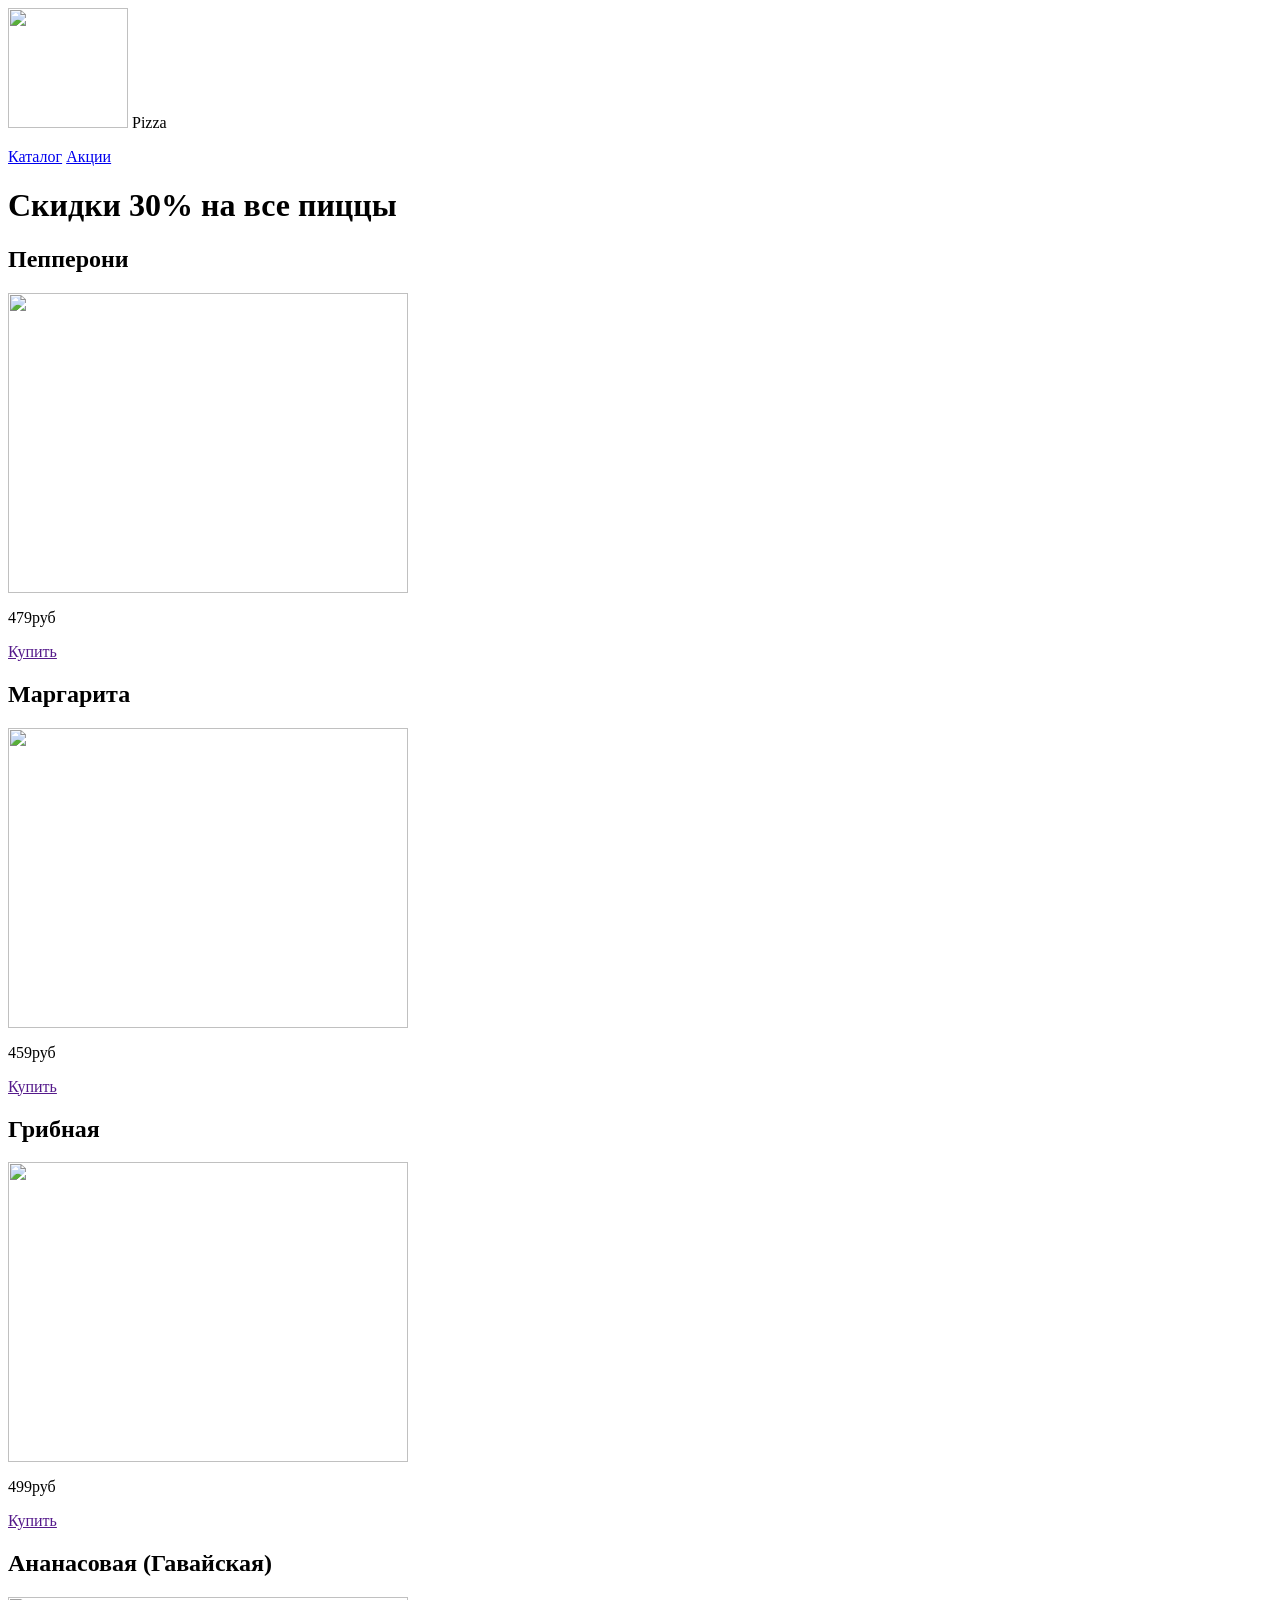
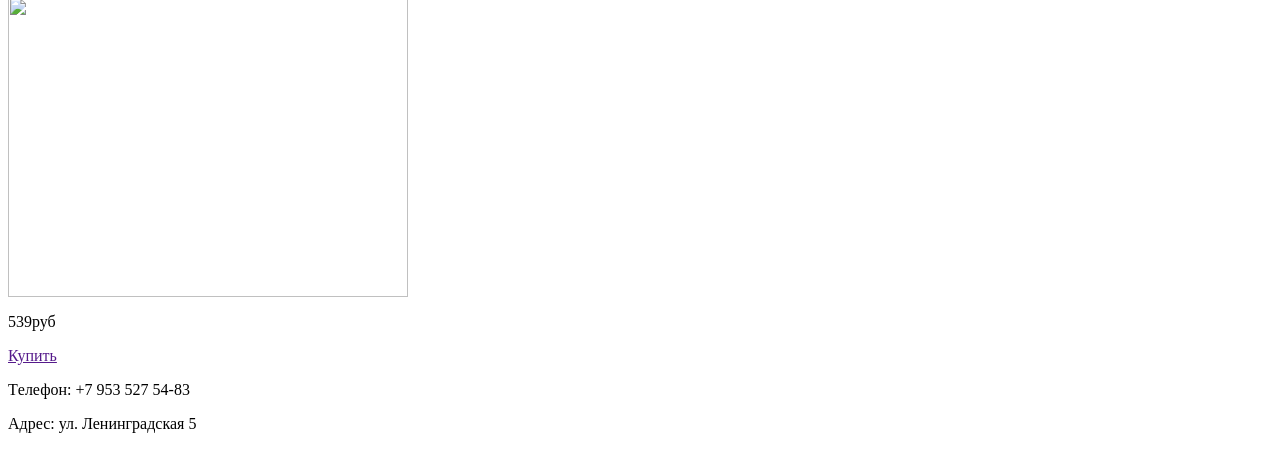
==== index2.html @ 5e8ec864 "index2.html" ====
<html>
    <head>
        <title>Pizza_catalog</title>
        <link rel="stylesheet" href="style2.css">
    </head>
    <body>
        <header>
             <p><img src="https://resizer.avtosushi.ru/resize?quality=90&height=500&width=720&url=https%3A%2F%2Fresizer.avtosushi.ru%2Fcache%2F9%2F2%2Fd%2F92d8979c-2c46-4b62-81ba-65aaca70a763.png&sign=lGvBeWSKjoAVlH5FHgSW0FuEkDZnjFpeVNEcFySIYwQ"width="120px"/>
           Pizza</p>
        </header>
        <nav>
            <a class="Catalok" href="index2.html">Каталог</a>
            <a class="nav-link" href="index1.html">Акции</a>
        </nav>
        <main>
            <h1><b>Скидки 30% на все пиццы</b></h1>
            <section class="info">
                <article>
                    <h2>Пепперони</h2>
                    <img src="https://resizer.avtosushi.ru/resize?quality=90&height=500&width=720&url=https%3A%2F%2Fresizer.avtosushi.ru%2Fcache%2F9%2F2%2Fd%2F92d8979c-2c46-4b62-81ba-65aaca70a763.png&sign=lGvBeWSKjoAVlH5FHgSW0FuEkDZnjFpeVNEcFySIYwQ" 
                    width="400px" height="300px">
                    <p>479руб</p>
                    <a class="article-but" href="">Купить</a>
                </article>
                <article>
                    <h2>Маргарита</h2>
                    <img src="https://the-cafe.ru/wp-content/uploads/2020/11/147c3814bbb34a77afdbc66e9ef20ed7_584x584.jpeg" width="400px" height="300px">
                    <p>459руб</p>
                    <a class="article-but" href="">Купить</a>
                </article>
                <article>
                    <h2>Грибная</h2>
                    <img src="https://roosters-pizza.ru/wa-data/public/shop/products/22/00/22/images/947/947.970@2x.jpg" width="400px" height="300px">
                    <p>499руб</p>
                    <a class="article-but" href="">Купить</a>
                </article>
                <article>
                    <h2>Ананасовая (Гавайская)</h2>
                    <img src="https://encrypted-tbn0.gstatic.com/images?q=tbn:ANd9GcRumyNTH1cbtmkKHtH7ESG-sr_TyFoUqyZVXA&s" width="400px" height="300px">
                    <p>539руб</p>
                    <a class="article-but" href="">Купить</a>
                </article>
            </section>
        </main>
        <footer>
            <p>Tелефон: +7 953 527 54-83</p>   
            <p>Адрес: ул. Ленинградская 5</p> 
        </footer>
    </body>
</html>
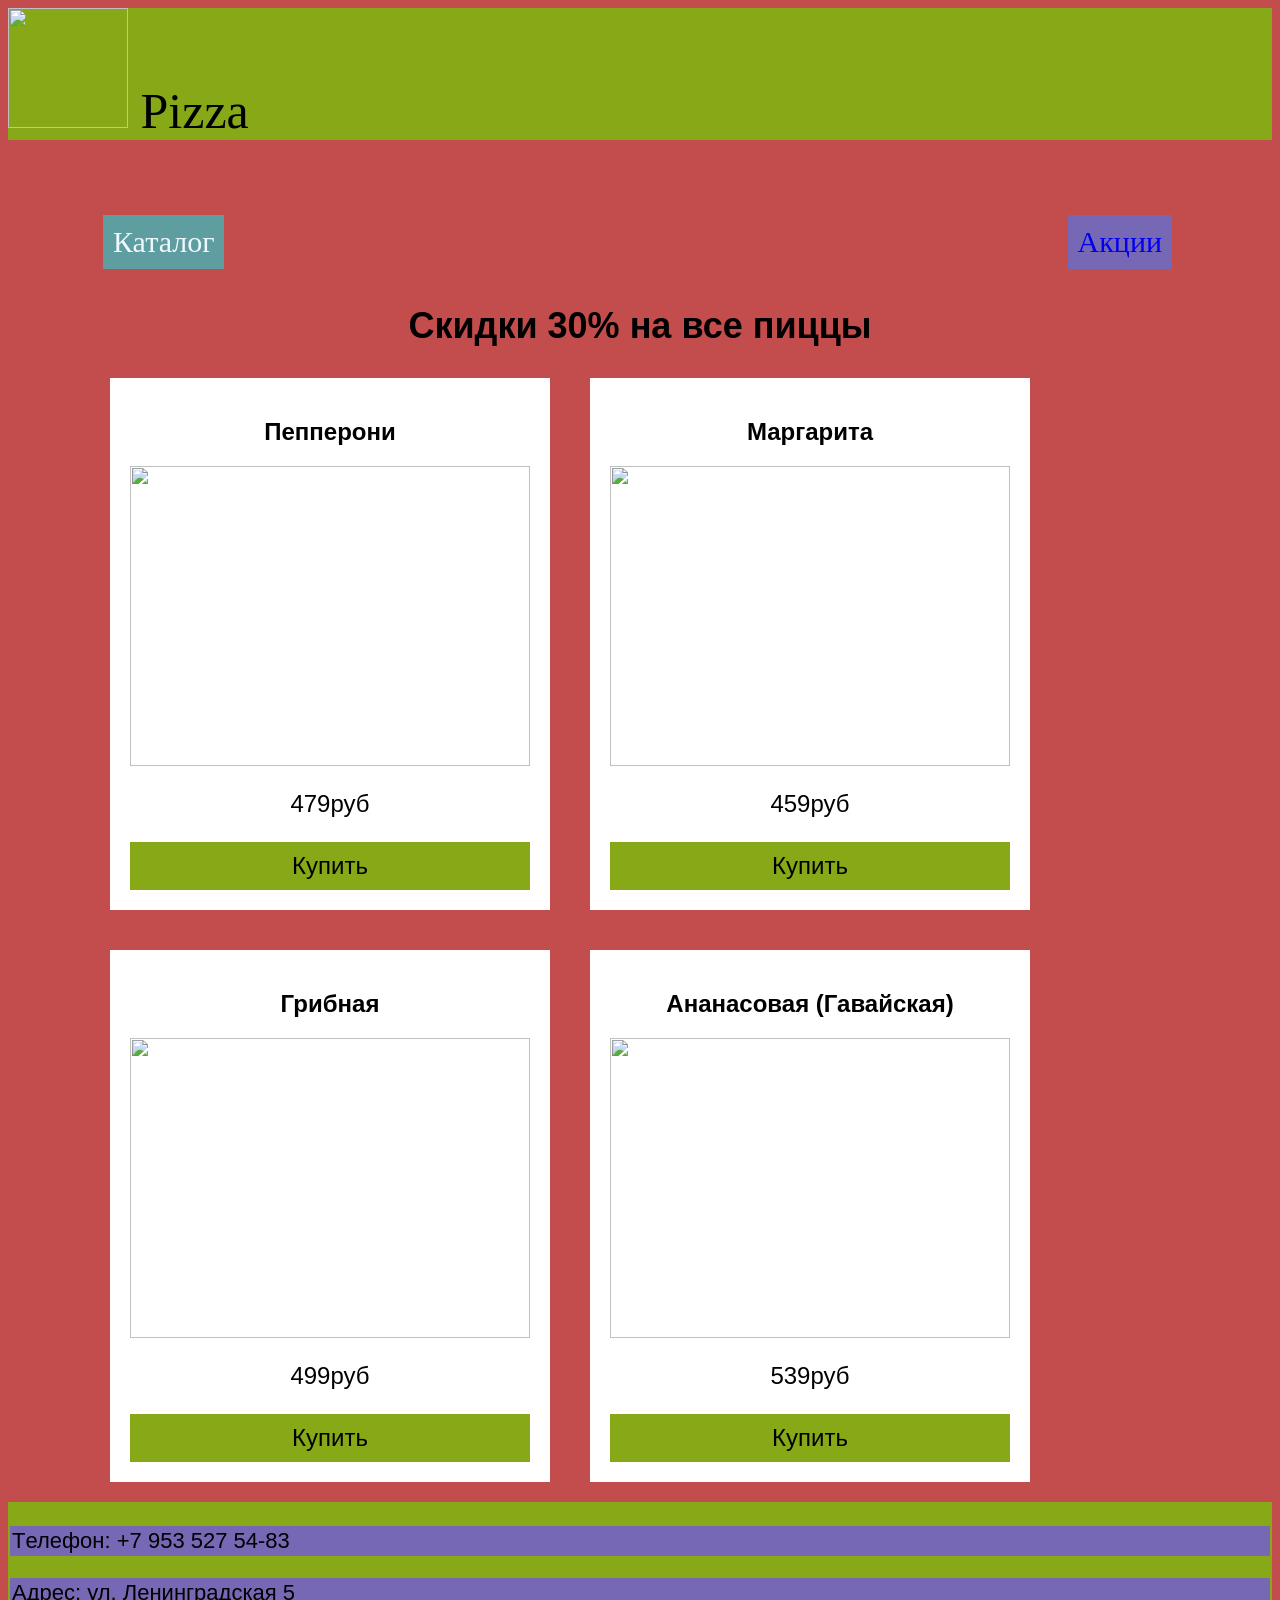
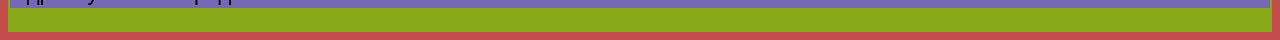
==== commit 4e1ca740: "index2.html" ====
--- a/index2.html
+++ b/index2.html
@@ -10,7 +10,7 @@
         </header>
         <nav>
             <a class="Catalok" href="index2.html">Каталог</a>
-            <a class="nav-link" href="index1.html">Акции</a>
+            <a class="nav-link" href="index.html">Акции</a>
         </nav>
         <main>
             <h1><b>Скидки 30% на все пиццы</b></h1>
--- a/style2.css
+++ b/style2.css
@@ -0,0 +1,115 @@
+body {
+    font-family: sans-serif;
+    background-color: #C34C4C;
+}
+
+header {
+    background-color: #87A918;
+}
+
+.button {
+    background-color: #36bbce;
+    color: white;
+    text-decoration: none;
+    padding: 15px;
+    font-size: 24px;
+    border-radius: 10px;
+}
+
+nav {
+    padding: 25px 100px 25px 95px;
+    justify-content: space-between;
+    display: flex;
+}
+
+.nav-link {
+    background-color: #7668B5;
+    padding: 10px;
+    font-family: cursive;
+    text-decoration: none;
+    font-size: 30px;
+}
+
+h1 {
+    text-align: center;
+    color: white;
+    font-size: 36px;
+    margin-top: 11px;
+    margin-bottom: 11px;
+}
+
+p {
+    font-size: 24px;
+}
+
+.info {
+    flex-wrap: wrap;
+    width: 1100px;
+    display: flex;
+    margin: 0px auto 0px auto;
+    max-width: 1100px;
+}
+
+article {
+    background-color: white;
+    padding: 20px;
+    width: 400px;
+    margin: 20px;
+}
+
+.article-but {
+    text-decoration: none;
+    background-color: #87A918;
+    font-size: 24px;          
+    text-align: center;
+    padding: 10px 75px 10px 75px;
+    display: block;
+    color: black;
+}
+
+header p {
+    font-size: 50px;
+    font-family: algerian;
+}
+
+footer {
+    background-color: #87A918;
+    padding: 2px;
+}
+
+footer p {
+    background-color: #7668B5;
+    padding: 2px;
+    font-size: 22px;
+}
+main p {
+    text-align: center;
+}
+
+main h2 {
+    text-align: center;
+}
+
+h1 {
+    color: black;
+}
+
+.Catalok {
+    color: aliceblue;
+    background-color: cadetblue;
+    padding: 10px;
+    font-family: cursive;
+    text-decoration: none;
+    font-size: 30px;
+}
+
+.nav-link:hover {
+    color: gainsboro;
+    background-color:rgb(78, 157, 189);
+}
+
+.article-but:hover {
+    color: rgb(189, 117, 30);
+    background-color: rgb(36, 113, 116);
+    box-shadow: 7.5px 7.5px 2px 0.5px rgb(24, 85, 87);
+}
